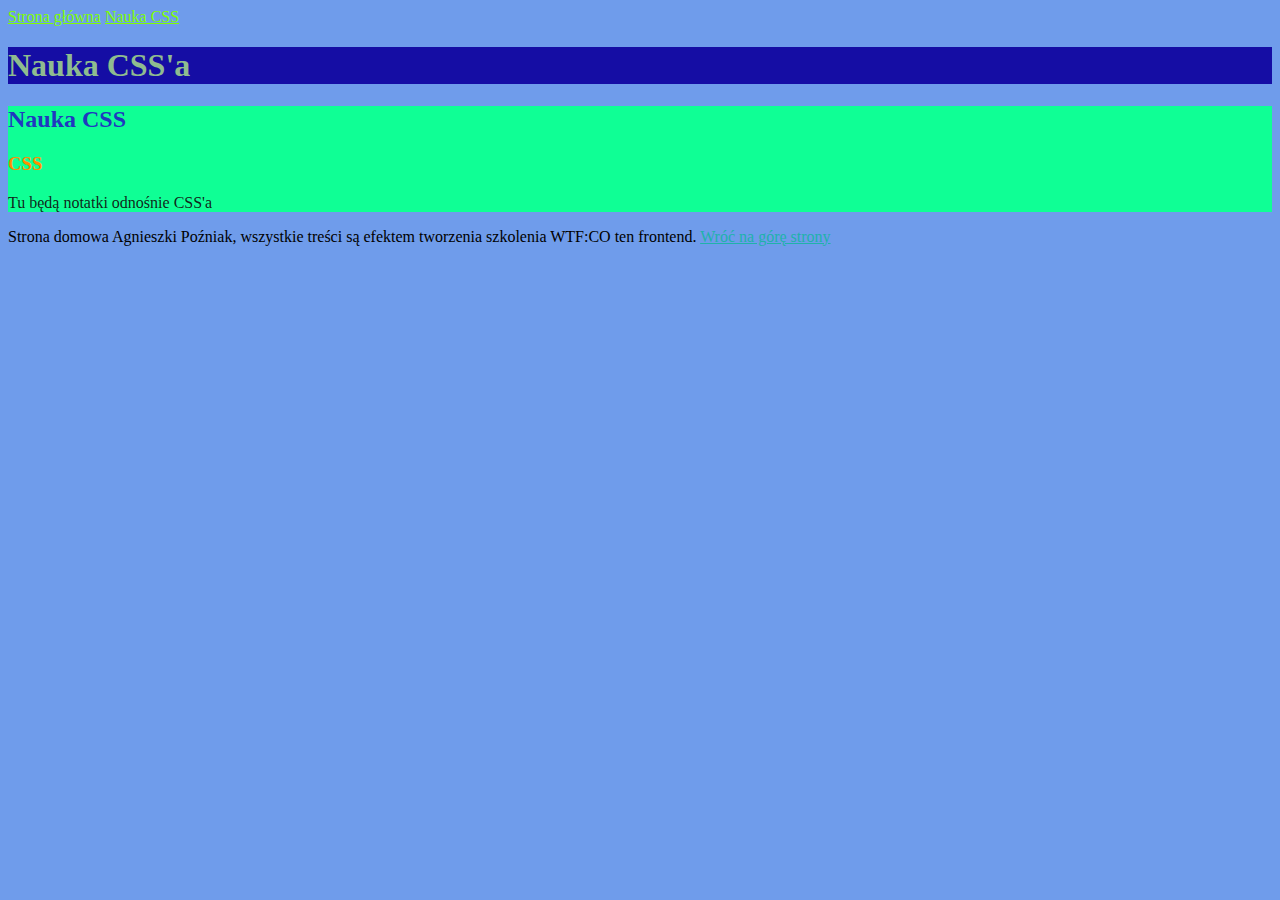
==== nauka-html.html @ fd95b625 "Initila commit" ====
<!DOCTYPE html>
<html lang="pl">

<head>
    <meta charset="UTF-8">
    <meta http-equiv="X-UA-Compatible" content="IE=edge">
    <meta name="viewport" content="width=device-width, initial-scale=1.0">
    <title>Document</title>
    <link href="style.css" rel="stylesheet" type="text/css">
</head>

<body>
    <header>
        <nav>
            <a href="index.html">Strona główna</a>
            <a href="nauka-html.html">Nauka CSS</a>

        </nav>

    </header>
    <main>
        <header id="top">
            <h1>Nauka CSS'a</h1>
        </header>
        <section>
            <h2>Nauka CSS</h2>
            <article>
                <h3>CSS</h3>
                <p>Tu będą notatki odnośnie CSS'a</p>
            </article>


        </section>

    </main>
    <footer>
        Strona domowa Agnieszki Poźniak, wszystkie treści są efektem tworzenia szkolenia WTF:CO ten frontend. <a
            href="#top"> Wróć na górę strony</a>
    </footer>
    <script src="main.js"></script>
</body>

</html>
---- style.css ----
body{
   background:#6F9CEB;
}
section{
    background: #0FFF95;
}
h1{
    color:darkseagreen
}
p{
    color: brown;
}
h2{
    color: rgb(32, 56, 192)
}
   
h3{
    color:darkorange
}
p{
    color:rgba(17, 17, 17, 0.933)
}
.hotpink-header{
    color:hotpink;
}
#top{
    background:rgb(21, 13, 164)
}
nav a {
color:chartreuse;
}
a {color:lightseagreen;

}
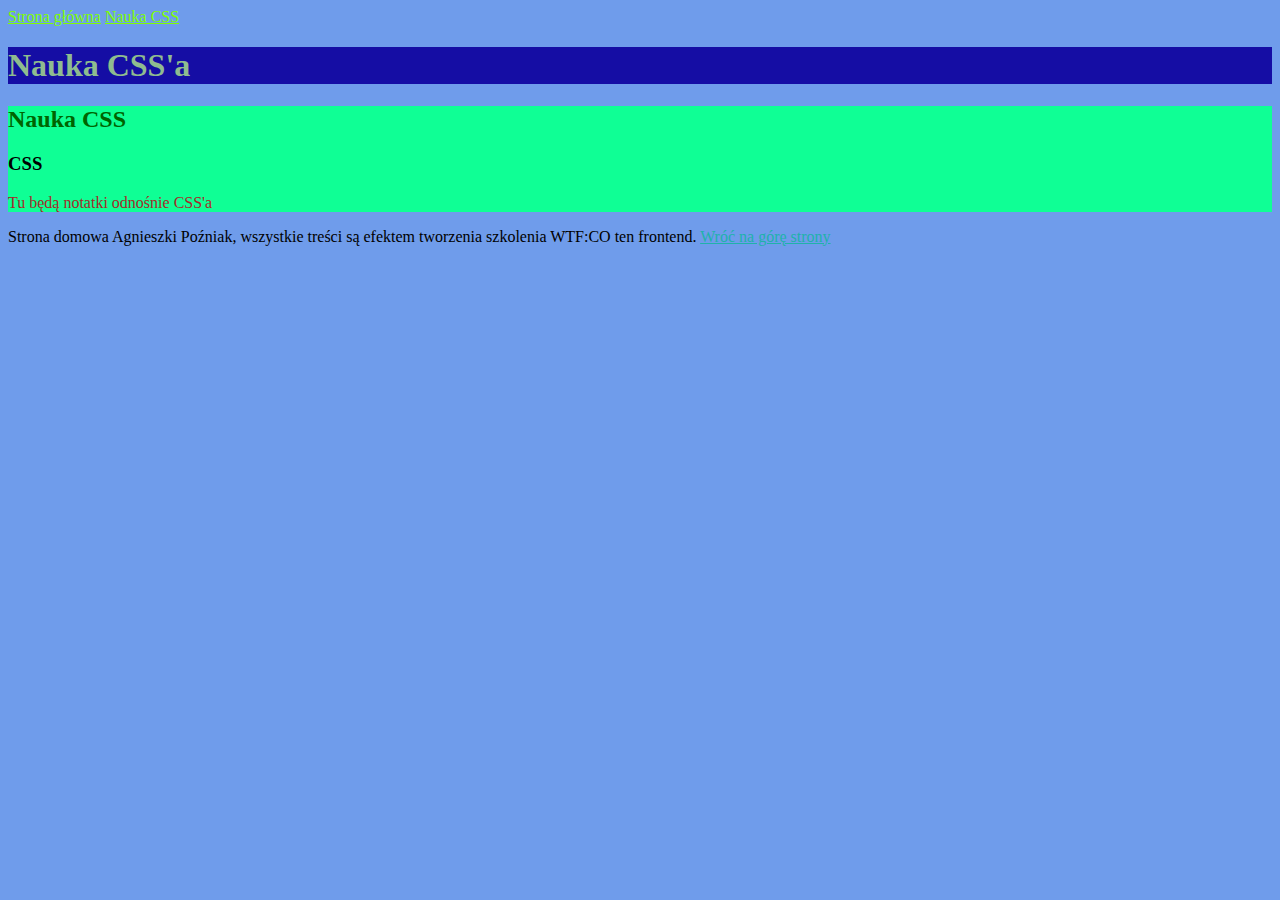
==== commit 7eebef9e: "New heading content 2" ====
--- a/nauka-html.html
+++ b/nauka-html.html
@@ -10,7 +10,7 @@
 </head>
 
 <body>
-    <header>
+    <header class="some-header">
         <nav>
             <a href="index.html">Strona główna</a>
             <a href="nauka-html.html">Nauka CSS</a>
--- a/style.css
+++ b/style.css
@@ -11,18 +11,12 @@
 p{
     color: brown;
 }
-h2{
-    color: rgb(32, 56, 192)
-}
    
-h3{
-    color:darkorange
-}
-p{
-    color:rgba(17, 17, 17, 0.933)
+.h3-header{
+    color:rgb(220, 19, 193);
 }
 .hotpink-header{
-    color:hotpink;
+    color:brown;
 }
 #top{
     background:rgb(21, 13, 164)
@@ -32,4 +26,10 @@
 }
 a {color:lightseagreen;
 
+}
+h2{
+    color:darkgreen;
+}
+.blue-header{
+color:magenta;
 }